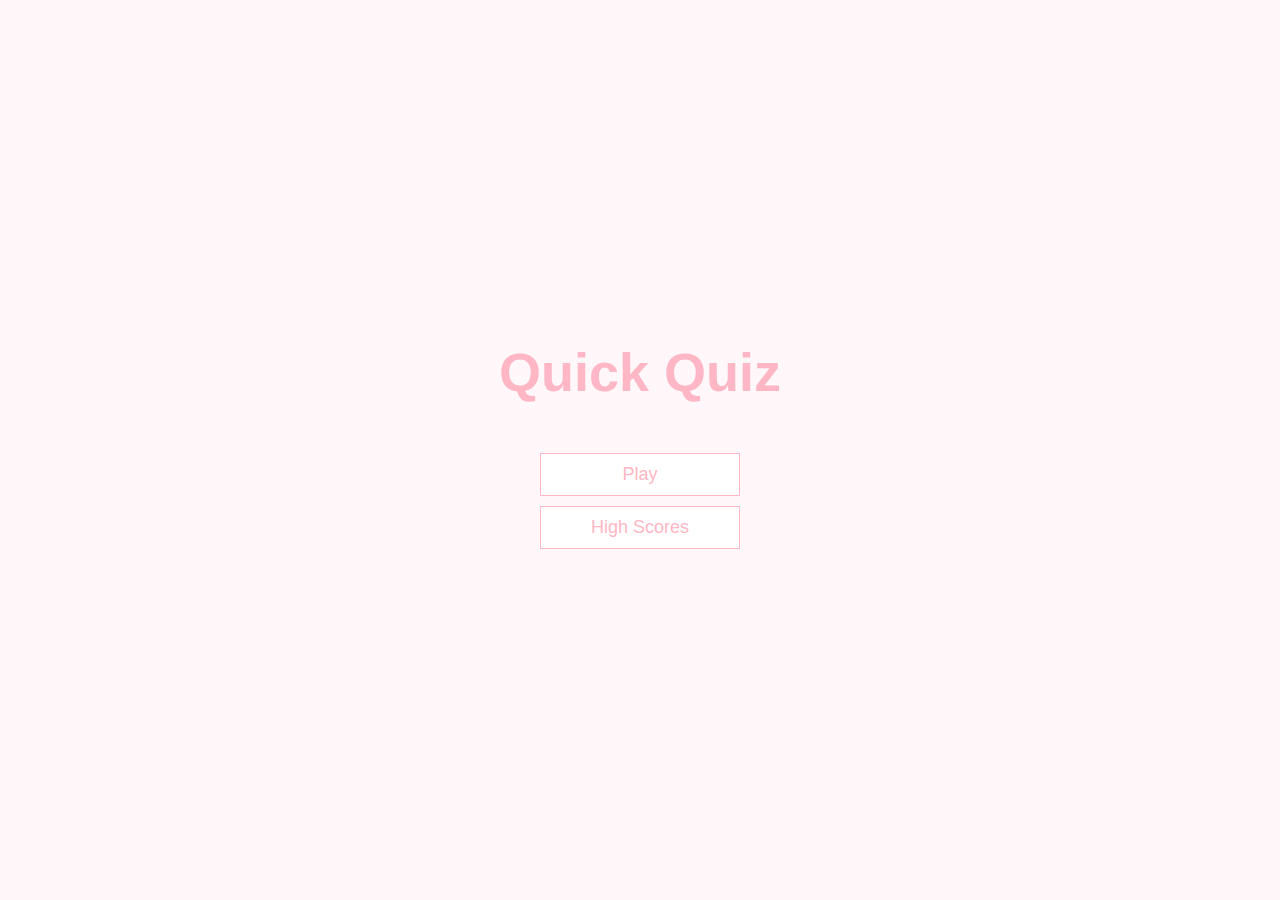
==== index.html @ 0c8f5ea5 "updated javascript, html, css on all pages" ====
<!DOCTYPE html>
<html lang="en">
<head>
    <meta charset="UTF-8">
    <meta name="viewport" content="width=device-width, initial-scale=1.0">
    <title>Timed Quiz Home Page</title>
    <link rel="stylesheet" href="assets/style.css"/>
</head>
<body>
   <div class="container">
    <div id="home" class="flex-center flex-column">
        <h1>Quick Quiz</h1>
        <a class="btn" href="game.html">Play</a>
        <a class="btn" href="./highscores.html">High Scores</a>
    </div>
   </div>
</body>
</html>
---- assets/style.css ----
:root {
    background-color: #fff7f9;
    font-size: 62.5%;
}

*{
    box-sizing: border-box;
    font-family: Arial, Helvetica, sans-serif;
    margin: 0;
    padding: 0;
    color: #191213;
}

h1,
h2,
h3,
h4 {
    margin-bottom: 1rem;
}

h1 {
    font-size: 5.4rem;
    color:#ffb7c5 ;
    margin-bottom: 5rem;
}

h1 > span {
    font-size: 2.4rem;
    font-weight: 500;
}

h2 {
    font-size: 4.2rem;
    margin-bottom: 4rem;
    font-weight: 700;
}

h3 {
    font-size: 2.8rem;
    font-weight: 500;
}

/* UTILITIES */

.container {
    width: 100vw;
    height: 100vh;
    display: flex;
    justify-content: center;
    align-items: center;
    max-width: 80rem;
    margin: 0 auto;
}

.container > * {
    width: 100%;
}

.flex-column {
    display: flex;
    flex-direction: column;
}

.flex-center {
    justify-content: center;
    align-items: center;
}

.justify-center {
    justify-content: center;
}

.text-center {
    text-align: center;
}

.hidden {
    display: none;
}

/* BUTTONS */

.btn {
    font-size: 1.8rem;
    padding: 1rem 0;
    width: 20rem;
    text-align: center;
    border: 0.1rem solid#ffb7c5;
    margin-bottom: 1rem;
    text-decoration: none;
    color:#ffb7c5;
    background-color: white;
}

.btn:hover {
    cursor: pointer;
    box-shadow: 0 0.4rem 1.4rem 0 #ffccd6;
    transform: translateY(-0.1rem);
    transition: transform 150ms;
}

.btn[disabled]:hover {
    cursor: not-allowed;
    box-shadow: none;
    transform: none;
}
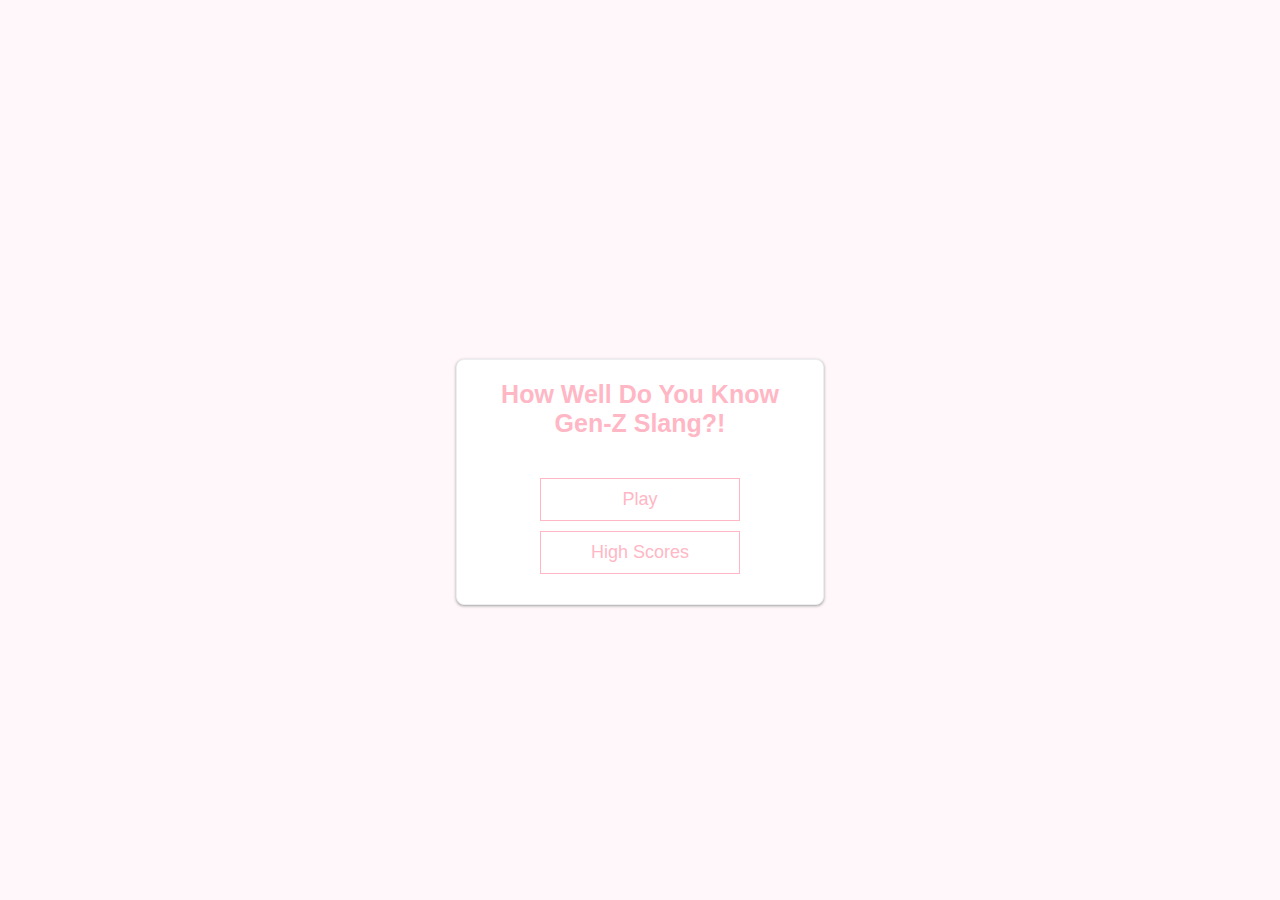
==== commit 0b4c1a74: "fixed js in both js files. added cards, replaced functions for ones that score by question length in" ====
--- a/index.html
+++ b/index.html
@@ -8,8 +8,8 @@
 </head>
 <body>
    <div class="container">
-    <div id="home" class="flex-center flex-column">
-        <h1>Quick Quiz</h1>
+    <div id="home" class="card flex-center flex-column">
+        <h1>How Well Do You Know Gen-Z Slang?!</h1>
         <a class="btn" href="game.html">Play</a>
         <a class="btn" href="./highscores.html">High Scores</a>
     </div>
--- a/assets/style.css
+++ b/assets/style.css
@@ -19,18 +19,19 @@
 }
 
 h1 {
-    font-size: 5.4rem;
-    color:#ffb7c5 ;
-    margin-bottom: 5rem;
+    font-size: 2.5rem;
+    color:#ffb7c5;
+    margin-bottom: 4rem;
+    text-align: center;
 }
 
 h1 > span {
-    font-size: 2.4rem;
+    font-size: 1rem;
     font-weight: 500;
 }
 
 h2 {
-    font-size: 4.2rem;
+    font-size: 3.2rem;
     margin-bottom: 4rem;
     font-weight: 700;
 }
@@ -40,6 +41,16 @@
     font-weight: 500;
 }
 
+h4 {
+    font-size: 1.8rem;
+}
+
+#initialsOutput,
+#scoreOutput {
+    font-size: 1.5rem;
+    margin-bottom: 2rem;
+    text-align: center;
+}
 /* UTILITIES */
 
 .container {
@@ -54,6 +65,21 @@
 
 .container > * {
     width: 100%;
+}
+
+.card {
+    background-color: #fff;
+    border: 1px solid #eceff1;
+    border-radius: 8px;
+    box-shadow: rgba(60, 64, 67, 0.3) 0 1px 2px 0,
+      rgba(60, 64, 67, 0.15) 0 1px 3px 1px;
+    margin: 2%;
+    margin-top: 80px;
+    padding: 20px;
+    width: 46%;
+    overflow: hidden;
+    position: relative;
+    float: left;
 }
 
 .flex-column {
